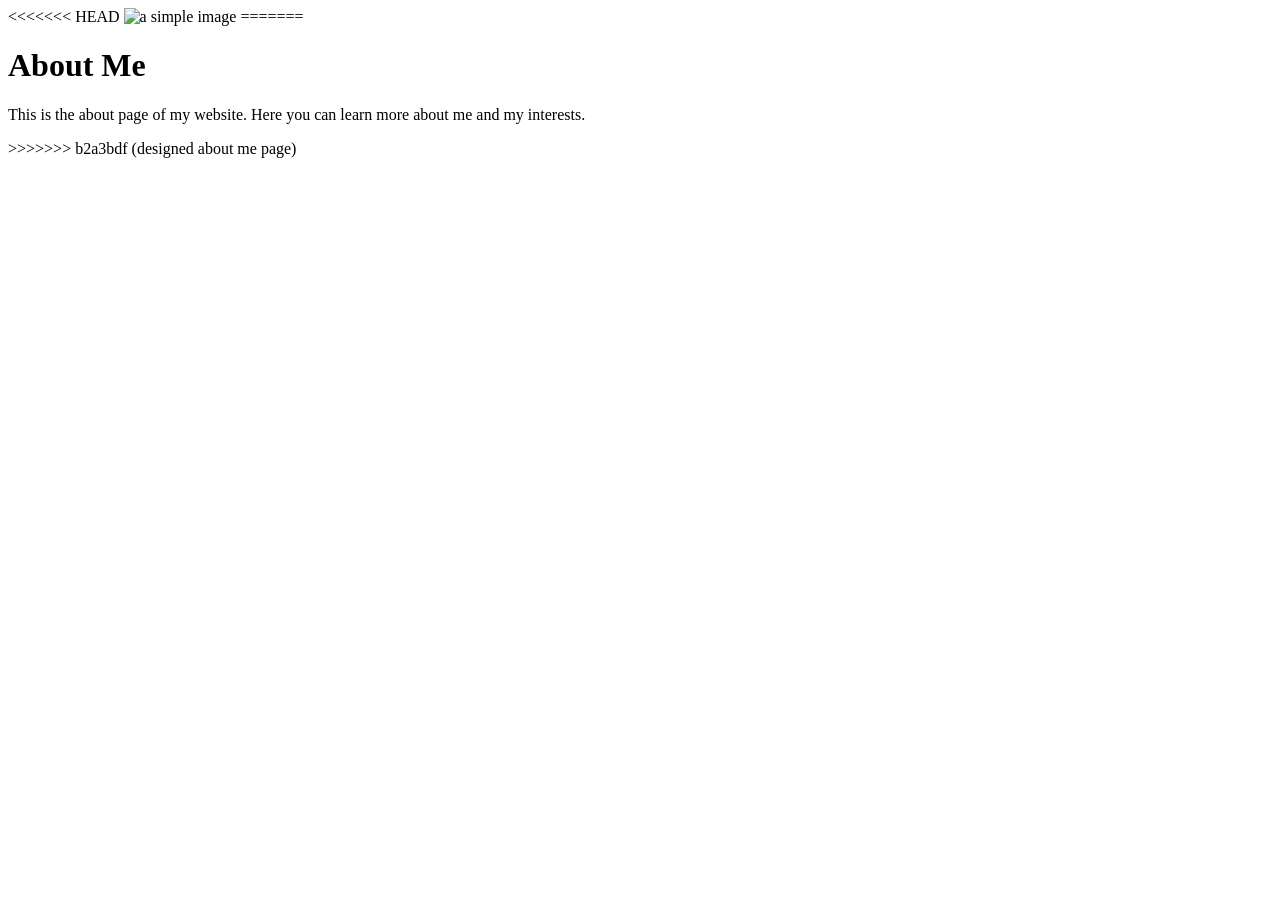
==== about.html @ 6a50fe5b "designed about me page" ====
<!doctype html>
<html lang="en">
  <head>
    <meta charset="UTF-8" />
    <meta name="viewport" content="width=device-width, initial-scale=1.0" />
<<<<<<< HEAD
    <title>About Me</title>
  </head>
  <body>
    <img src="/" alt="a simple image"/>
=======
    <title>About</title>
  </head>
  <body>
    <h1>About Me</h1>
    <p>
      This is the about page of my website. Here you can learn more about me and
      my interests.
    </p>
>>>>>>> b2a3bdf (designed about me page)
  </body>
</html>
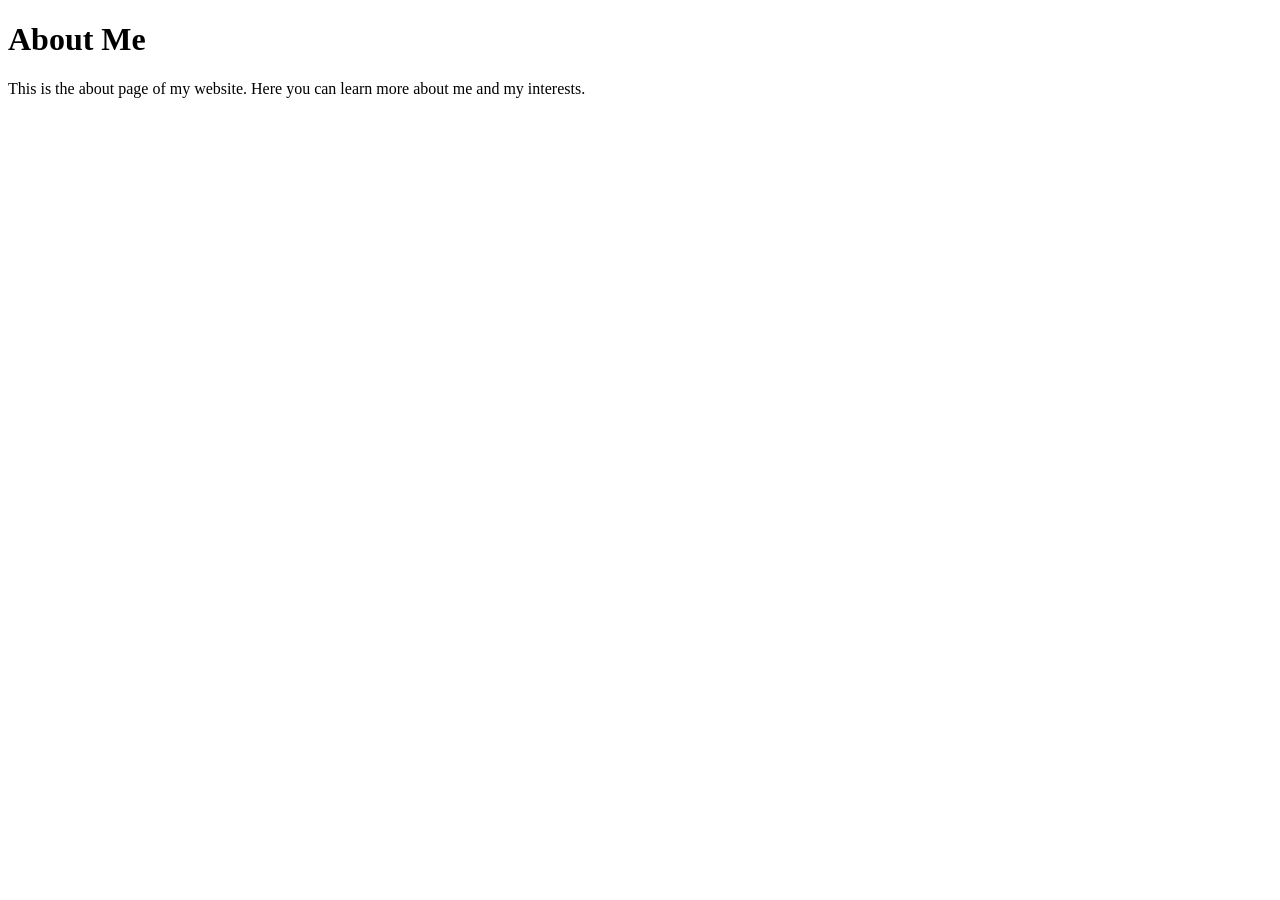
==== commit b2a3bdf4: "designed about me page" ====
--- a/about.html
+++ b/about.html
@@ -3,12 +3,6 @@
   <head>
     <meta charset="UTF-8" />
     <meta name="viewport" content="width=device-width, initial-scale=1.0" />
-<<<<<<< HEAD
-    <title>About Me</title>
-  </head>
-  <body>
-    <img src="/" alt="a simple image"/>
-=======
     <title>About</title>
   </head>
   <body>
@@ -17,6 +11,5 @@
       This is the about page of my website. Here you can learn more about me and
       my interests.
     </p>
->>>>>>> b2a3bdf (designed about me page)
   </body>
 </html>
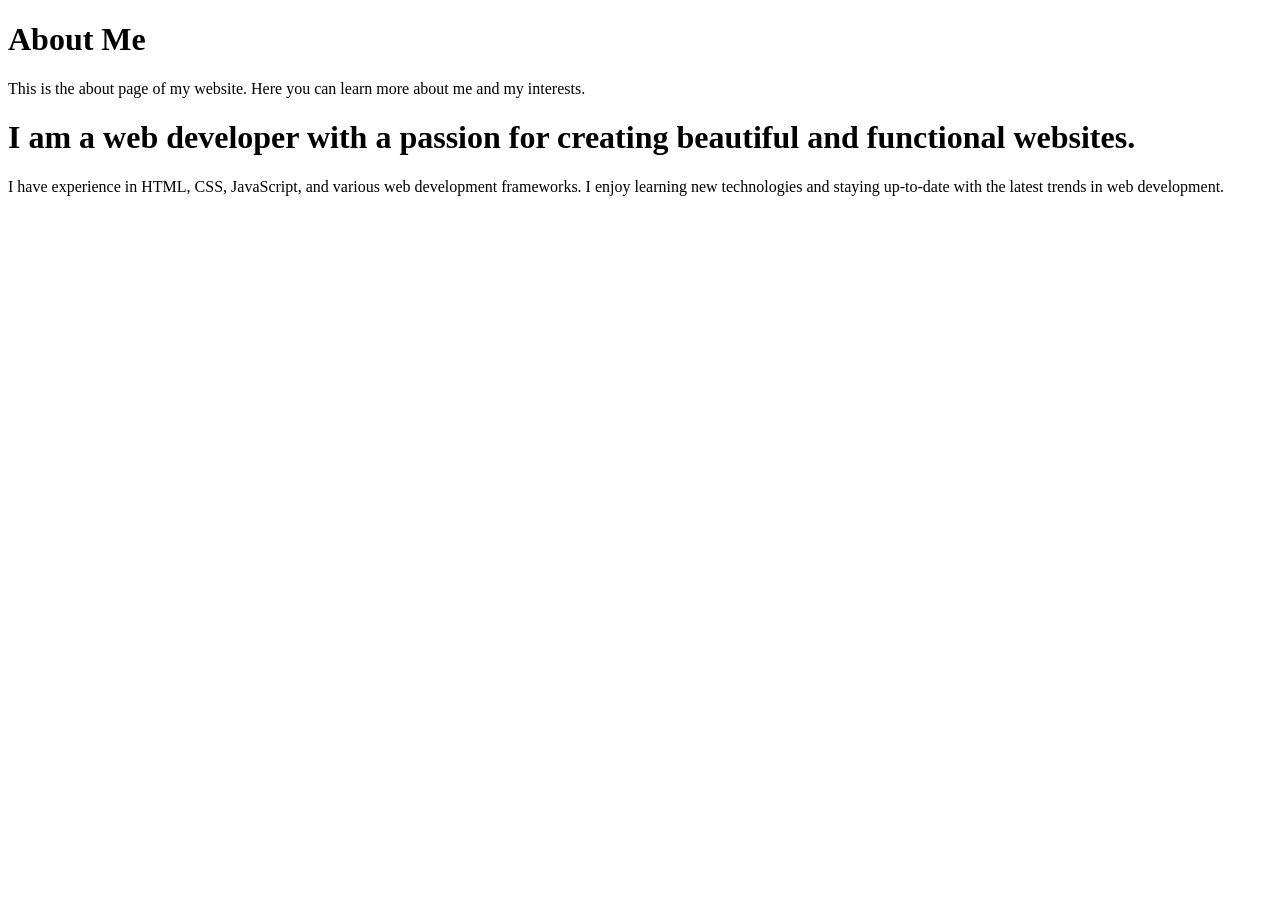
==== commit 837c3665: "added info about me" ====
--- a/about.html
+++ b/about.html
@@ -11,5 +11,16 @@
       This is the about page of my website. Here you can learn more about me and
       my interests.
     </p>
+
+    <h1>
+      I am a web developer with a passion for creating beautiful and functional
+      websites.
+    </h1>
+
+    <p>
+      I have experience in HTML, CSS, JavaScript, and various web development
+      frameworks. I enjoy learning new technologies and staying up-to-date with
+      the latest trends in web development.
+    </p>
   </body>
 </html>
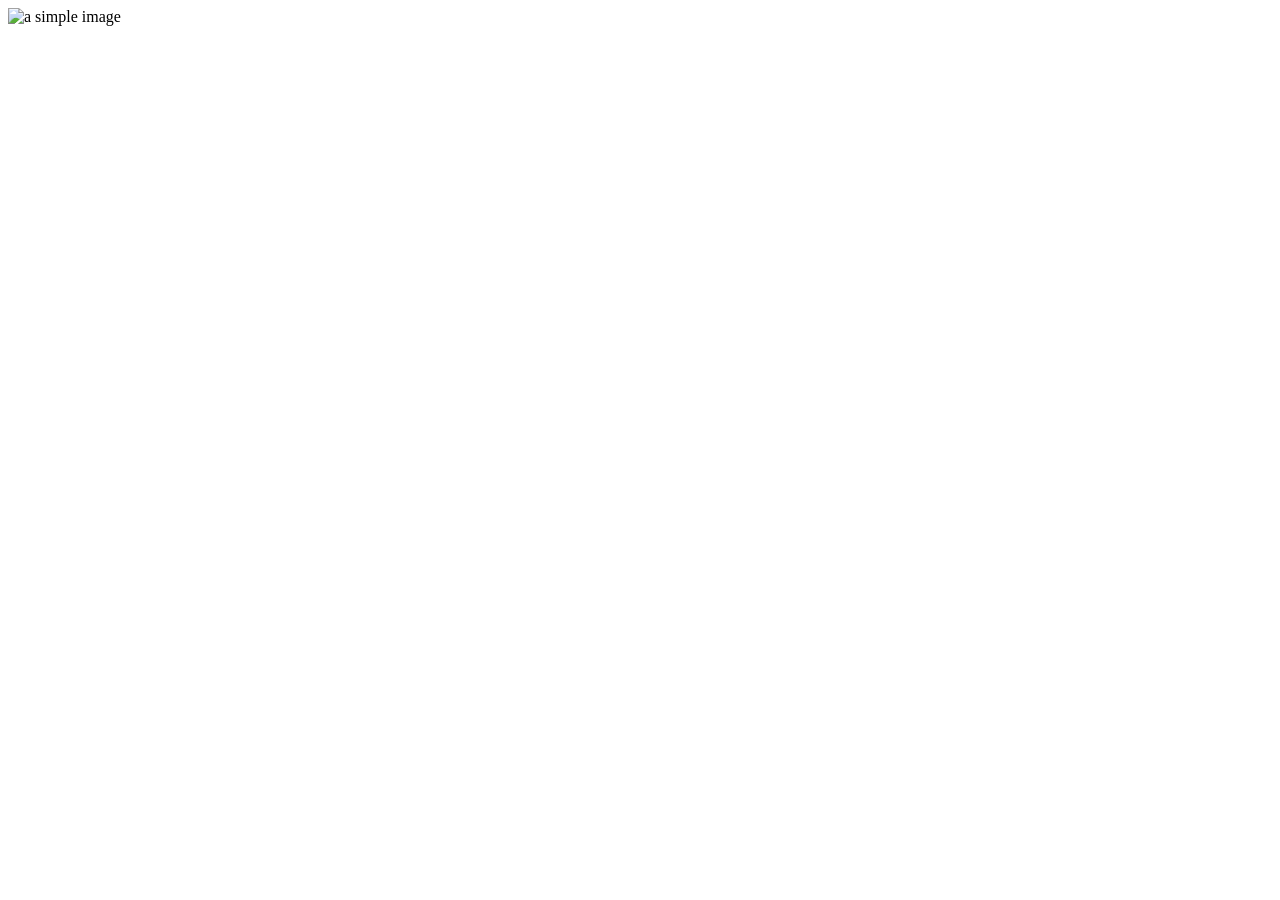
==== commit 1680b4c4: "Create about.html" ====
--- a/about.html
+++ b/about.html
@@ -3,24 +3,9 @@
   <head>
     <meta charset="UTF-8" />
     <meta name="viewport" content="width=device-width, initial-scale=1.0" />
-    <title>About</title>
+    <title>About Me</title>
   </head>
   <body>
-    <h1>About Me</h1>
-    <p>
-      This is the about page of my website. Here you can learn more about me and
-      my interests.
-    </p>
-
-    <h1>
-      I am a web developer with a passion for creating beautiful and functional
-      websites.
-    </h1>
-
-    <p>
-      I have experience in HTML, CSS, JavaScript, and various web development
-      frameworks. I enjoy learning new technologies and staying up-to-date with
-      the latest trends in web development.
-    </p>
+    <img src="/" alt="a simple image"/>
   </body>
 </html>
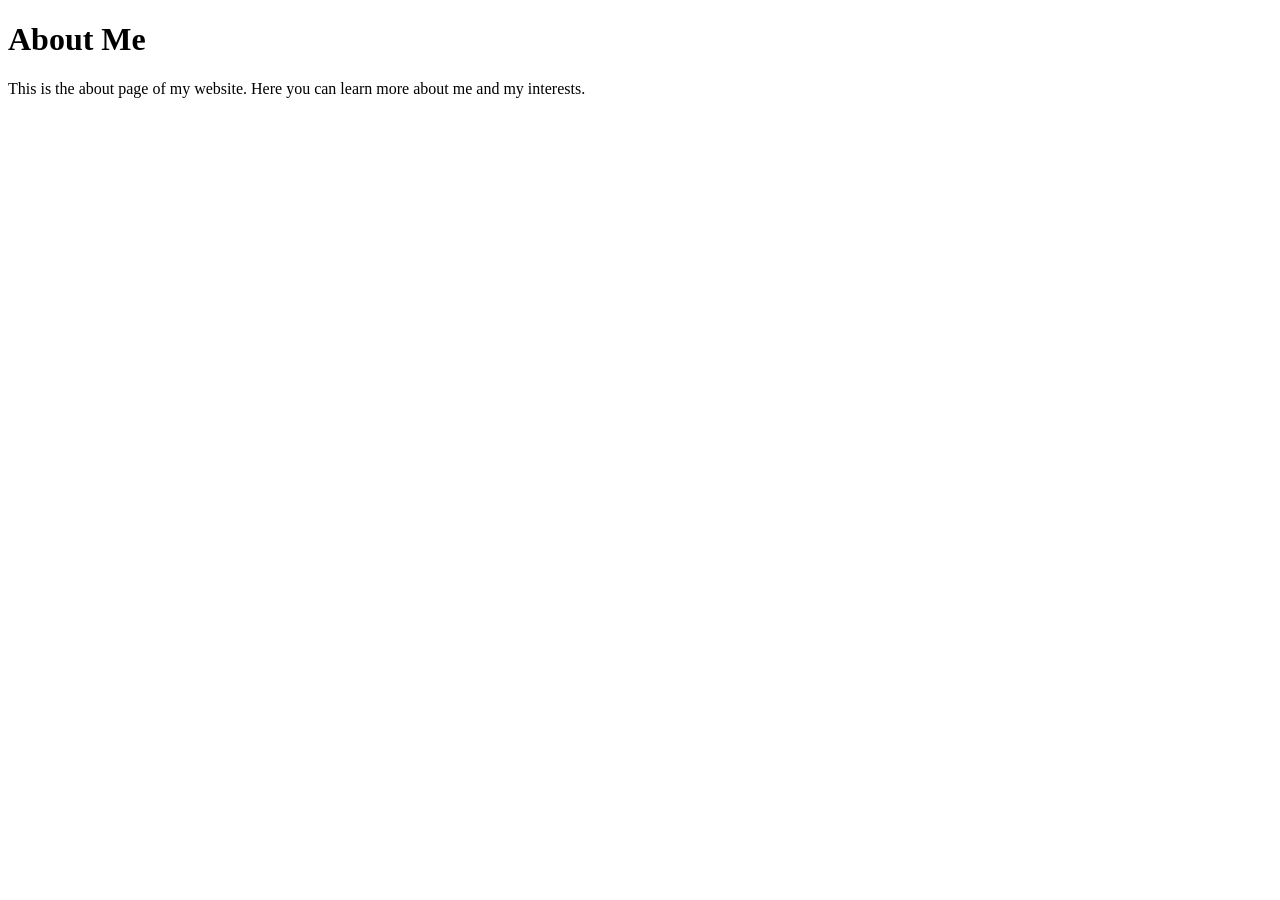
==== commit 37bdf5b0: "Merge pull request #4 from ubuntu-assist/feature-b Feature b" ====
--- a/about.html
+++ b/about.html
@@ -3,9 +3,13 @@
   <head>
     <meta charset="UTF-8" />
     <meta name="viewport" content="width=device-width, initial-scale=1.0" />
-    <title>About Me</title>
+    <title>About</title>
   </head>
   <body>
-    <img src="/" alt="a simple image"/>
+    <h1>About Me</h1>
+    <p>
+      This is the about page of my website. Here you can learn more about me and
+      my interests.
+    </p>
   </body>
 </html>
